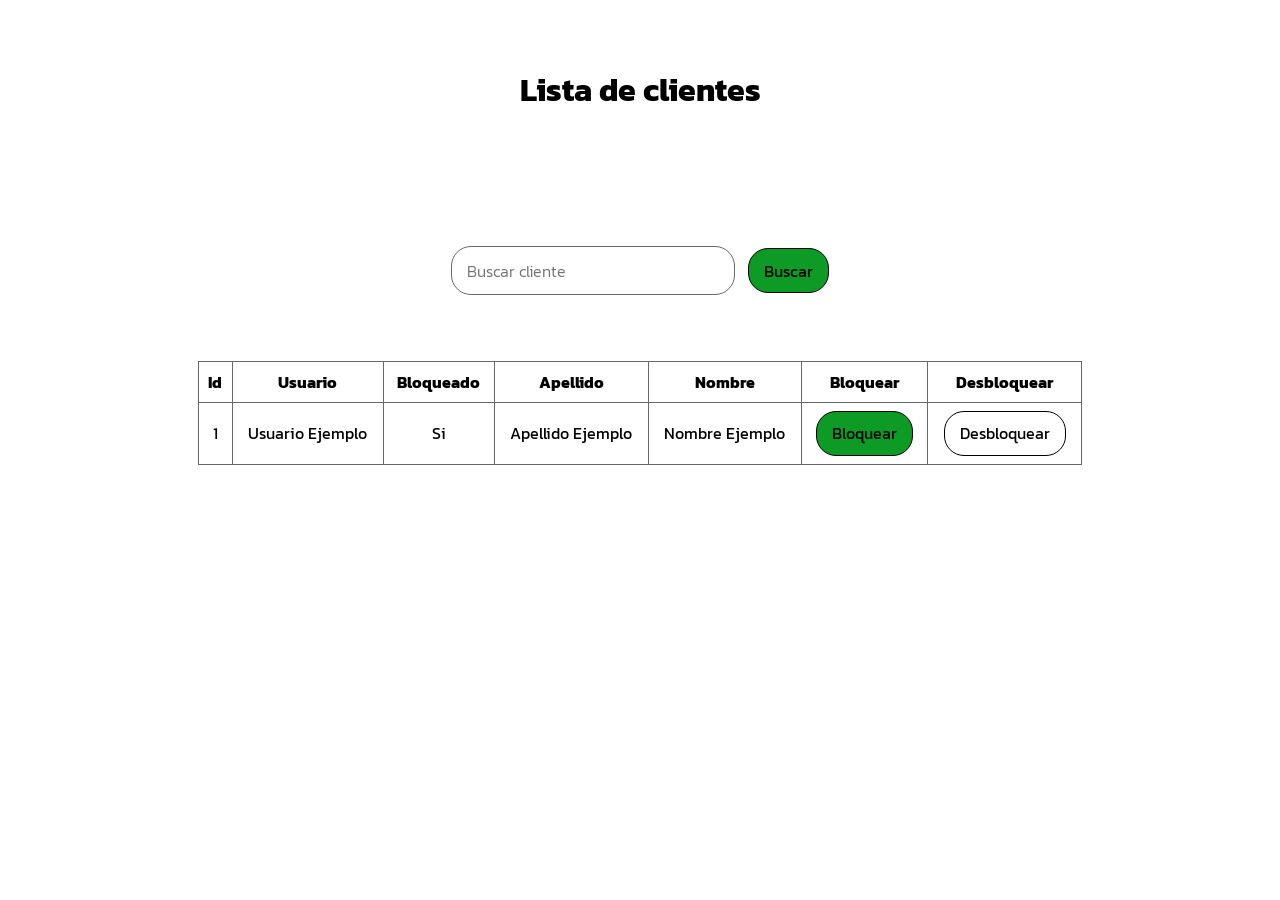
==== pages/lista.html @ f0069bc6 "Checkpoint pagina Lista" ====
<!DOCTYPE html>
<html lang="en">
<head>
    <meta charset="UTF-8">
    <meta name="viewport" content="width=device-width, initial-scale=1.0">
    <link rel="preconnect" href="https://fonts.googleapis.com">
    <link rel="preconnect" href="https://fonts.gstatic.com" crossorigin>
    <link href="https://fonts.googleapis.com/css2?family=Kanit:ital,wght@0,100;0,200;0,300;0,400;0,500;0,600;0,700;0,800;0,900;1,100;1,200;1,300;1,400;1,500;1,600;1,700;1,800;1,900&family=Noto+Sans+JP:wght@100..900&display=swap" rel="stylesheet">
    <link rel="stylesheet" href="../css/styles.css">
    <link rel="stylesheet" href="../css/lista.css">
    <title>Clientes</title>
</head>

<body>
  <header>
    <h1>Lista de clientes</h1>
  </header>

  <main>
    <section class="clients-container">
      <div class="search-container">
        <input class="input" type="text" id="search" placeholder="Buscar cliente">
        <button class="btn" id="btn">Buscar</button>
      </div>

      <div class="table-container">
        <table class="table">
          <thead>
              <tr>
                  <th>Id</th>
                  <th>Usuario</th>
                  <th>Bloqueado</th>
                  <th>Apellido</th>
                  <th>Nombre</th>
                  <th>Bloquear</th>
                  <th>Desbloquear</th>
              </tr>
          </thead>
          <tbody>
              <tr>
                  <td>1</td>
                  <td>Usuario Ejemplo</td>
                  <td>Si</td>
                  <td>Apellido Ejemplo</td>
                  <td>Nombre Ejemplo</td>
                  <td><button class="btn btn-block">Bloquear</button></td>
                  <td><button class="btn btn-unblock">Desbloquear</button></td>
              </tr>
          </tbody>
        </table>
      </div>
    </section>

  </main>  
</body>
</html>
---- css/styles.css ----
:root {
    --primary-font: 'Kanit', 'Noto Sans JP', sans-serif;
    --color-btn: #0d9b25;
    --color-btn-hover: #22dd41;
    --color-border-input: #686868;
    --color-background: #e7d0bb;
}

* {
    font-family: var(--primary-font);
}

.btn {
  display: flex;
  flex-direction: row;
  justify-content: center;
  align-items: center;
  font-size: 1rem;
  transition: 0.3s ease;
  background-color: var(--color-btn);
  border: 1px solid black;
  border-radius: 20px;
  user-select: none;
}

.btn:hover {
  background-color: var(--color-btn-hover);
  color: black;
  cursor: pointer;
  border: 1px solid rgb(73, 72, 72); 
}

.btn:active {
  background-color: var(--color-btn-active);
  color: black;
}

.input {
  padding-left: 15px;
  border: 1px solid var(--color-border-input); 
  border-radius: 20px;
  font-size: 1rem;
  font-weight: 300;
  outline: none;
}
---- css/lista.css ----
header {
  display: flex;
  flex-direction: row;
  align-items: center;
  justify-content: center;
  margin-top: 5vh;
  margin-bottom: 10vh;
}

.clients-container {
  display: flex;
  flex-direction: column;
  justify-content: center;
  align-items: center;
  gap: 5vh;
}

.search-container {
  display: flex;
  flex-direction: row;
  justify-content: center;
  align-items: center;
  width: 70%;
  height: 10vh;
  gap: 1vw;
}

.table-container {
  display: flex;
  flex-direction: column;
  justify-content: center;
  align-items: center;
  width: 70%;
  gap: 5vh;
}

.table {
  width: 100%;
  border-collapse: collapse;
}

.table th, .table td {
  border: 1px solid var(--color-border-input);
  padding: 8px;
  text-align: center;
  vertical-align: middle;
  max-width: 150px;
  word-wrap: break-word;
}

.table td button {
  display: flex;
  justify-content: center;
  align-items: center;
  margin: auto;
}

.input {
  height: 5vh;
  width: 30%;
}

.btn {
  height: 5vh;
  width: auto;
  padding: 15px;
}

.btn-unblock {
  background-color: var(--color-btn-alter);
}

.btn-unblock:hover {
  background-color: var(--color-btn-alter-hover);
}
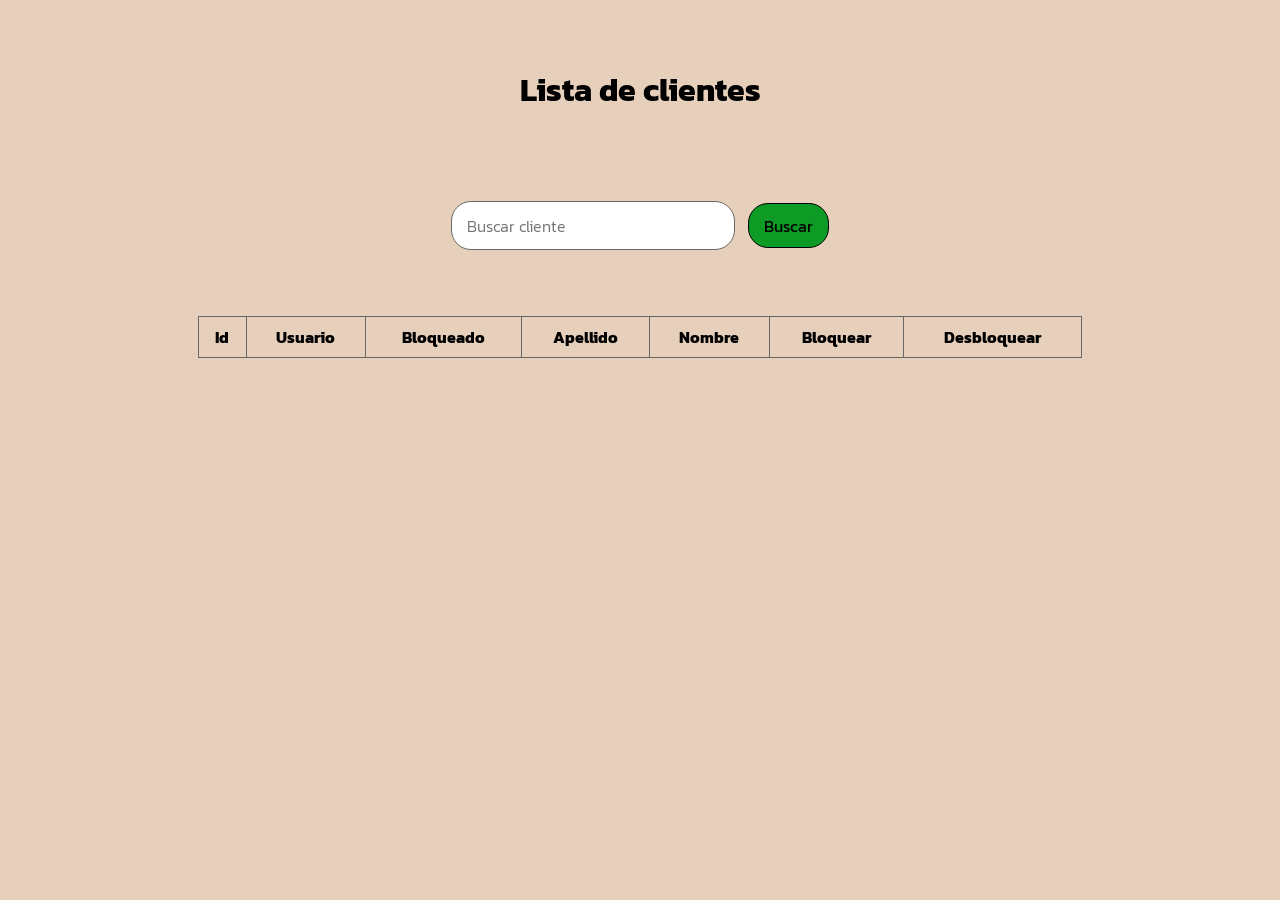
==== commit 173731e5: "Agregados metodos para traer todos los registros y para buscar" ====
--- a/pages/lista.html
+++ b/pages/lista.html
@@ -19,8 +19,8 @@
   <main>
     <section class="clients-container">
       <div class="search-container">
-        <input class="input" type="text" id="search" placeholder="Buscar cliente">
-        <button class="btn" id="btn">Buscar</button>
+        <input class="input" type="text" id="input-search" placeholder="Buscar cliente">
+        <button class="btn" id="btn-search">Buscar</button>
       </div>
 
       <div class="table-container">
@@ -36,21 +36,12 @@
                   <th>Desbloquear</th>
               </tr>
           </thead>
-          <tbody>
-              <tr>
-                  <td>1</td>
-                  <td>Usuario Ejemplo</td>
-                  <td>Si</td>
-                  <td>Apellido Ejemplo</td>
-                  <td>Nombre Ejemplo</td>
-                  <td><button class="btn btn-block">Bloquear</button></td>
-                  <td><button class="btn btn-unblock">Desbloquear</button></td>
-              </tr>
-          </tbody>
+          <tbody></tbody>
         </table>
       </div>
     </section>
 
   </main>  
+  <script type="module" src="../js/lista.js"></script>
 </body>
 </html>
--- a/css/styles.css
+++ b/css/styles.css
@@ -1,13 +1,19 @@
 :root {
-    --primary-font: 'Kanit', 'Noto Sans JP', sans-serif;
-    --color-btn: #0d9b25;
-    --color-btn-hover: #22dd41;
-    --color-border-input: #686868;
-    --color-background: #e7d0bb;
+  --primary-font: 'Kanit', 'Noto Sans JP', sans-serif;
+  --color-btn: #0d9b25;
+  --color-btn-hover: #22dd41;
+  --color-border-input: #686868;
+  --color-background: #e7d0bb;
+  --color-btn-alter: red;
+  --color-btn-alter-hover: #db5757;
 }
 
 * {
-    font-family: var(--primary-font);
+  font-family: var(--primary-font);
+}
+
+body {
+  background-color: var(--color-background);
 }
 
 .btn {
@@ -27,7 +33,6 @@
   background-color: var(--color-btn-hover);
   color: black;
   cursor: pointer;
-  border: 1px solid rgb(73, 72, 72); 
 }
 
 .btn:active {
--- a/css/lista.css
+++ b/css/lista.css
@@ -4,7 +4,7 @@
   align-items: center;
   justify-content: center;
   margin-top: 5vh;
-  margin-bottom: 10vh;
+  margin-bottom: 5vh;
 }
 
 .clients-container {
@@ -66,10 +66,10 @@
   padding: 15px;
 }
 
-.btn-unblock {
+.btn-block {
   background-color: var(--color-btn-alter);
 }
 
-.btn-unblock:hover {
+.btn-block:hover {
   background-color: var(--color-btn-alter-hover);
 }
